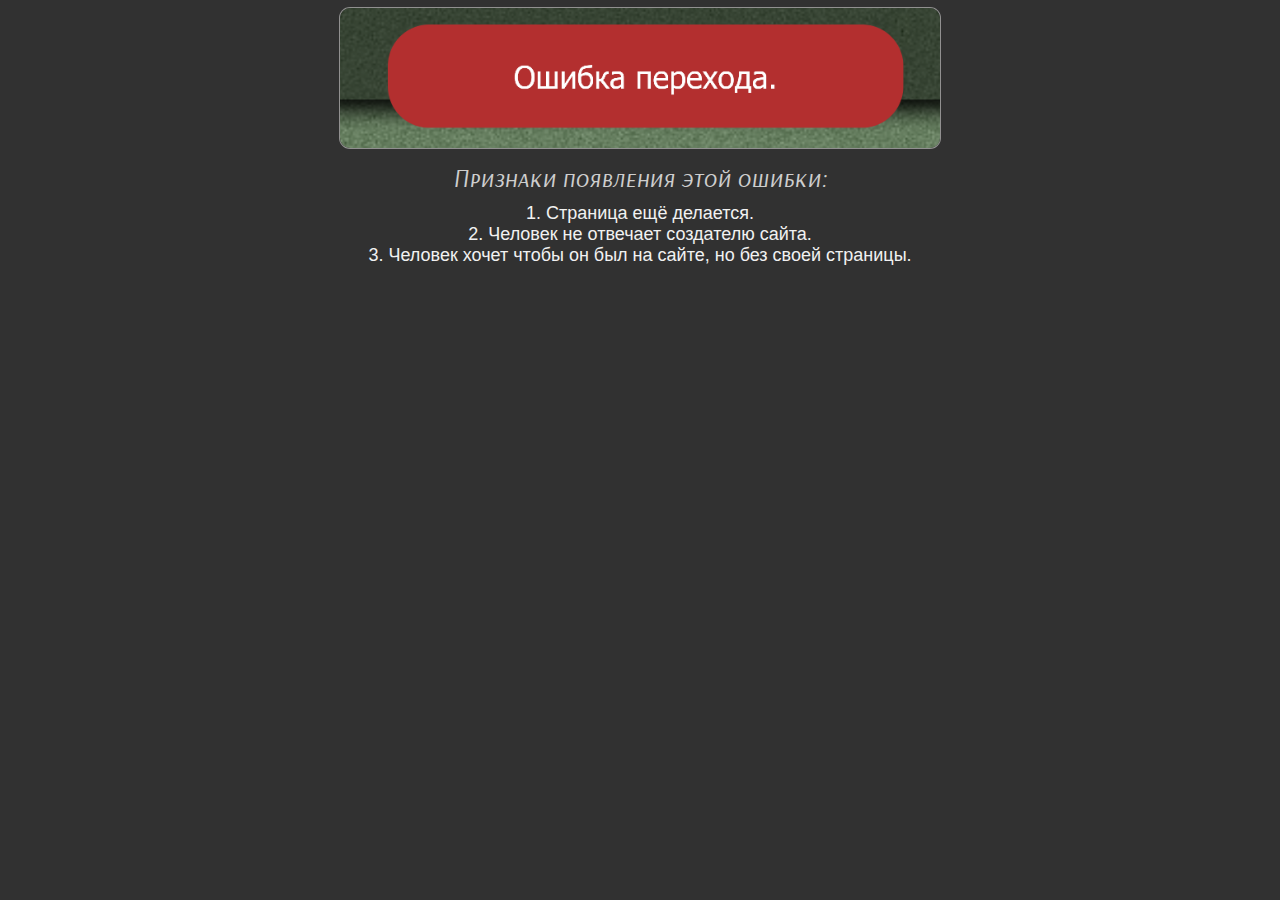
==== sait.html @ 55e21aad "Add files via upload" ====
<!DOCTYPE html>
<html lang="en">
<head>
    <meta charset="UTF-8">
    <meta name="viewport" content="width=device-width, initial-scale=1.0">
    <title>"Ошибка перехода"</title>
    <link rel="stylesheet" href="code/sait.css">
<link href="https://fonts.googleapis.com/css2?family=Arsenal+SC:ital,wght@0,400;0,700;1,400;1,700&display=swap" rel="stylesheet">
</head>
<body>
    <img src="code/imageError/Ошибка перехода..png" alt="Извините. Ошибка перехода." class="imageError">
    <div>
        <div class="upTitle">Признаки появления этой ошибки:</div>
          <div class="text">1. Страница ещё делается.</div>
          <div class="text">2. Человек не отвечает создателю сайта.</div>
          <div class="text">3. Человек хочет чтобы он был на сайте, но без своей страницы.</div>
    </div>
</body>
</html>
---- code/sait.css ----
body {
    background-color: rgb(49, 49, 49);
    text-align: center;
}

.imageError {
    width: 100%;
    max-width: 600px;
    border-radius: 10px;
    box-shadow: 0 0 0 1px rgb(145, 144, 144);
}

div {
    color: rgb(241, 241, 241);
    font-size: 18px;
    font-family: 'Lucida Sans', 'Lucida Sans Regular', 'Lucida Grande', 'Lucida Sans Unicode', Geneva, Verdana, sans-serif;
}

.upTitle {
    color: rgb(206, 206, 206);
    text-decoration: none;
    font-family: "Arsenal SC";
    font-weight: 400;
    font-style: italic;
    font-size: 25px;
    margin-top: 10px;
    margin-bottom: 10px;
}

.text-left {
    text-align: left;
    max-width: 250px;
}
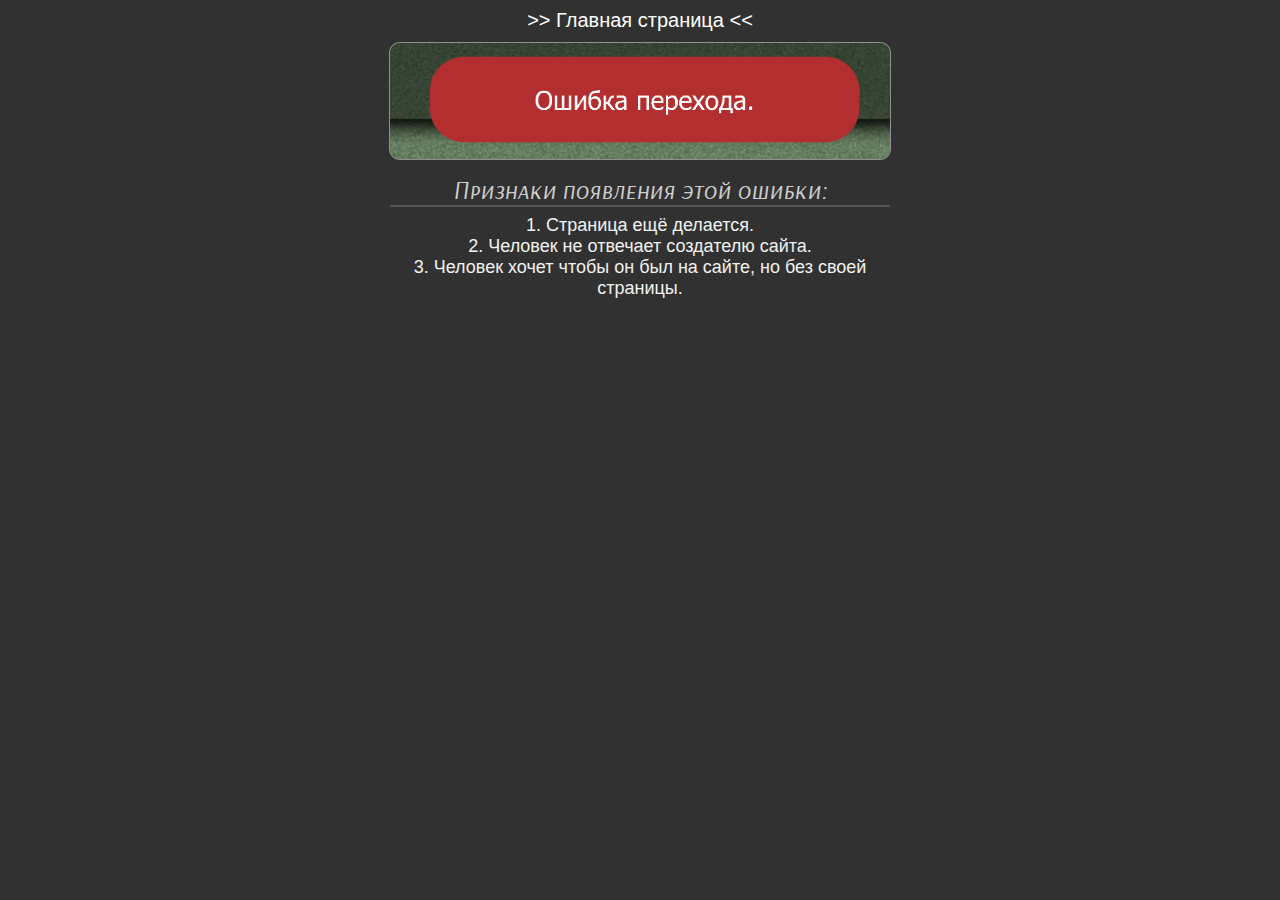
==== commit 78061b59: "Add files via upload" ====
--- a/sait.html
+++ b/sait.html
@@ -8,6 +8,8 @@
 <link href="https://fonts.googleapis.com/css2?family=Arsenal+SC:ital,wght@0,400;0,700;1,400;1,700&display=swap" rel="stylesheet">
 </head>
 <body>
+    <div class="main">
+    <div class="button"><a href="index.html"><button>>> Главная страница <<</button></a></div>
     <img src="code/imageError/Ошибка перехода..png" alt="Извините. Ошибка перехода." class="imageError">
     <div>
         <div class="upTitle">Признаки появления этой ошибки:</div>
@@ -15,5 +17,6 @@
           <div class="text">2. Человек не отвечает создателю сайта.</div>
           <div class="text">3. Человек хочет чтобы он был на сайте, но без своей страницы.</div>
     </div>
+</div>
 </body>
 </html>--- a/code/sait.css
+++ b/code/sait.css
@@ -25,9 +25,31 @@
     font-size: 25px;
     margin-top: 10px;
     margin-bottom: 10px;
+    box-shadow: 0 2px 0 0 rgb(85, 85, 85);
+    max-width: 500px;
 }
 
 .text-left {
     text-align: left;
     max-width: 250px;
+}
+
+button, .button {
+    border: 0;
+    background-color: rgba(255, 255, 255, 0);
+    color: white;
+    font-size: 20px;
+    cursor: pointer;
+    margin-bottom: 5px;
+    font-family: 'Lucida Sans', 'Lucida Sans Regular', 'Lucida Grande', 'Lucida Sans Unicode', Geneva, Verdana, sans-serif;
+}
+
+button:hover, .button:hover {
+    color: rgb(194, 194, 194);
+}
+
+.main {
+    margin-left: auto;
+    margin-right: auto;
+    max-width: 500px;
 }